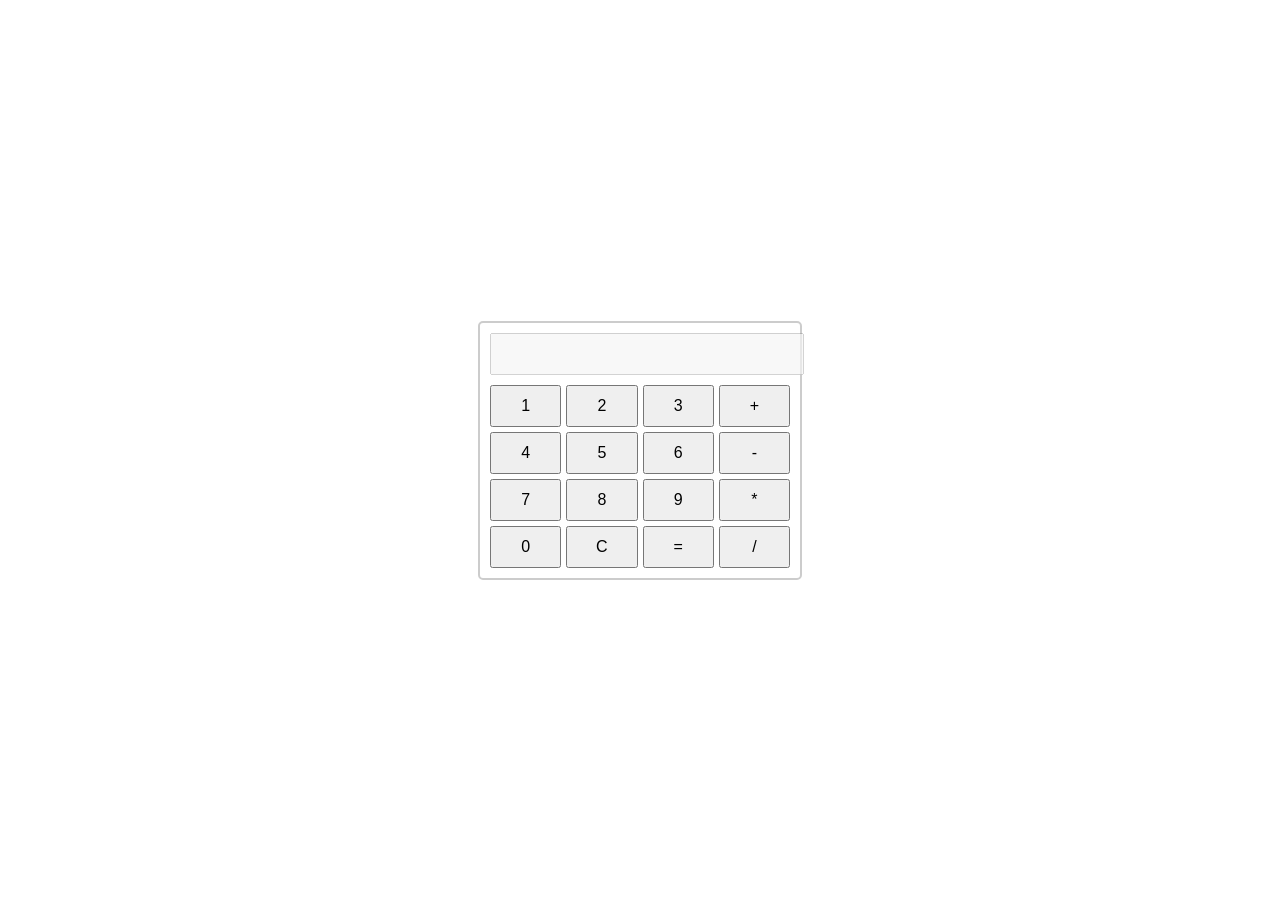
==== index.html @ 0765745a "cambios hechos para calculadora" ====
<!DOCTYPE html>
<html lang="en">
<head>
    <meta charset="UTF-8">
    <meta name="viewport" content="width=device-width, initial-scale=1.0">
    <title>Document</title>
    <link rel="stylesheet" href="style.css">
</head>
<body>
    <div class="calculator">
        <input type="text" id="display" disabled>
        <div class="buttons">
            <button onclick="appendToDisplay('1')">1</button>
            <button onclick="appendToDisplay('2')">2</button>
            <button onclick="appendToDisplay('3')">3</button>
            <button onclick="appendToDisplay('+')">+</button>
            <button onclick="appendToDisplay('4')">4</button>
            <button onclick="appendToDisplay('5')">5</button>
            <button onclick="appendToDisplay('6')">6</button>
            <button onclick="appendToDisplay('-')">-</button>
            <button onclick="appendToDisplay('7')">7</button>
            <button onclick="appendToDisplay('8')">8</button>
            <button onclick="appendToDisplay('9')">9</button>
            <button onclick="appendToDisplay('*')">*</button>
            <button onclick="appendToDisplay('0')">0</button>
            <button onclick="clearDisplay()">C</button>
            <button onclick="calculateResult()">=</button>
            <button onclick="appendToDisplay('/')">/</button>
        </div>
    </div>
    <script src="main.js"></script>  
</body>
</html>
---- style.css ----
body {
    font-family: Arial, sans-serif;
    display: flex;
    align-items: center;
    justify-content: center;
    height: 100vh;
    margin: 0;
}

.calculator {
    border: 2px solid #ccc;
    border-radius: 5px;
    padding: 10px;
    max-width: 300px;
    text-align: center;
}

#display {
    width: 100%;
    margin-bottom: 10px;
    padding: 5px;
    font-size: 1.5em;
}

.buttons {
    display: grid;
    grid-template-columns: repeat(4, 1fr);
    grid-gap: 5px;
}

button {
    padding: 10px;
    font-size: 1em;
}
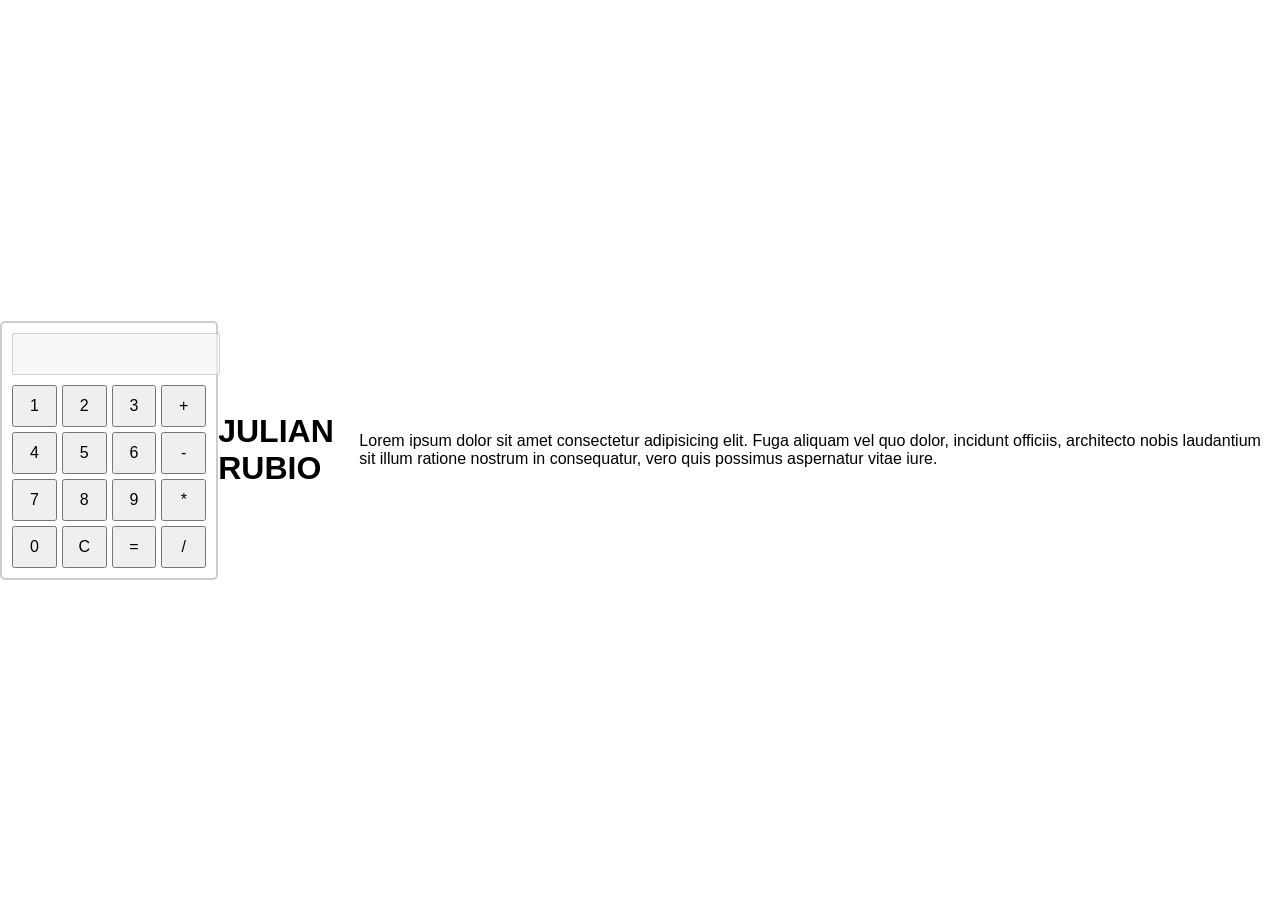
==== commit a724ef30: "agregando texto" ====
--- a/index.html
+++ b/index.html
@@ -28,6 +28,10 @@
             <button onclick="appendToDisplay('/')">/</button>
         </div>
     </div>
+    <h1>JULIAN RUBIO</h1>
+    <p>Lorem ipsum dolor sit amet consectetur adipisicing elit. Fuga aliquam vel quo dolor, incidunt officiis, architecto nobis laudantium sit illum ratione nostrum in consequatur, vero quis possimus aspernatur vitae iure.
+    </p>
+    
     <script src="main.js"></script>  
 </body>
 </html>
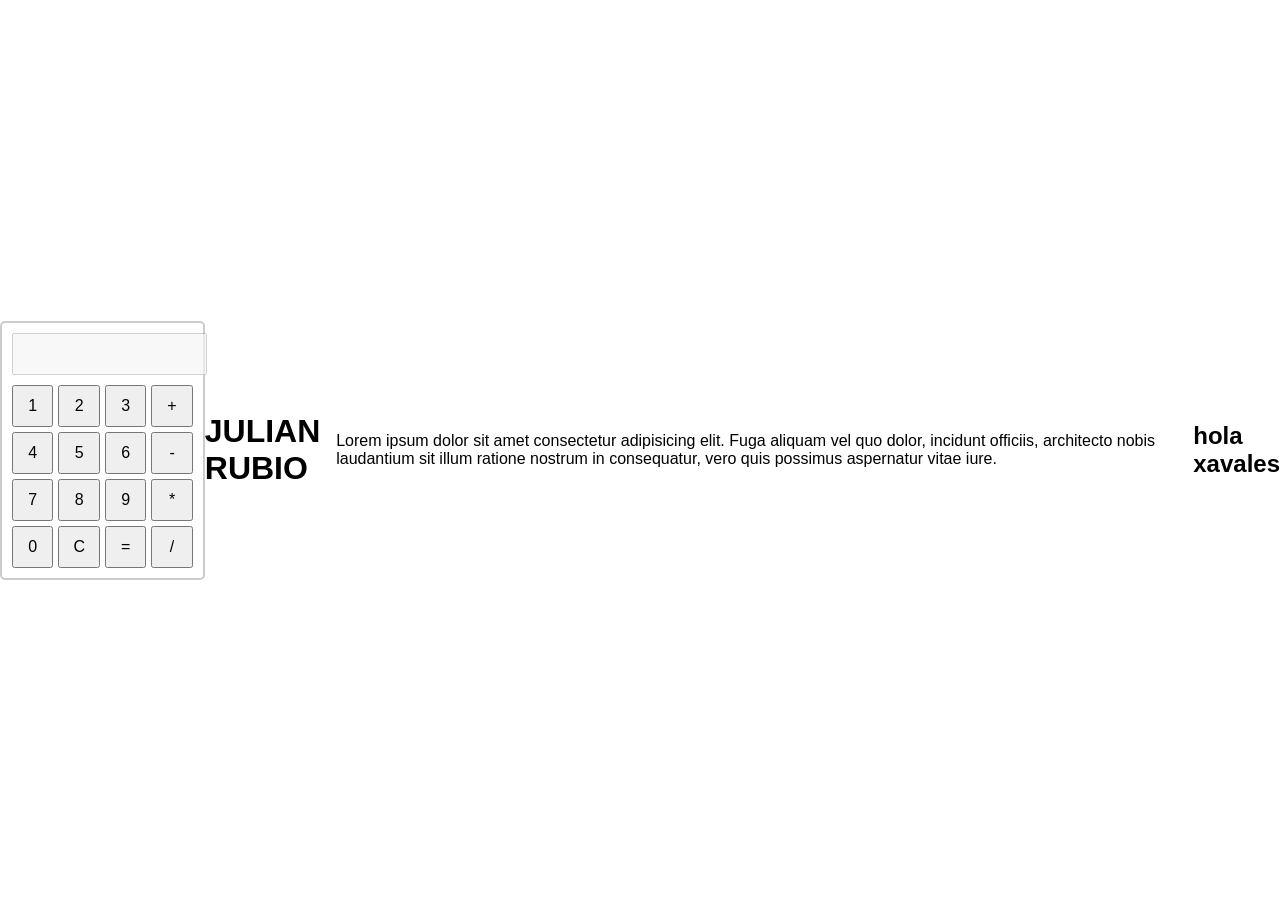
==== commit f15ed442: "mostrando status corto" ====
--- a/index.html
+++ b/index.html
@@ -31,7 +31,7 @@
     <h1>JULIAN RUBIO</h1>
     <p>Lorem ipsum dolor sit amet consectetur adipisicing elit. Fuga aliquam vel quo dolor, incidunt officiis, architecto nobis laudantium sit illum ratione nostrum in consequatur, vero quis possimus aspernatur vitae iure.
     </p>
-    
+    <h2>hola xavales</h2>
     <script src="main.js"></script>  
 </body>
 </html>
